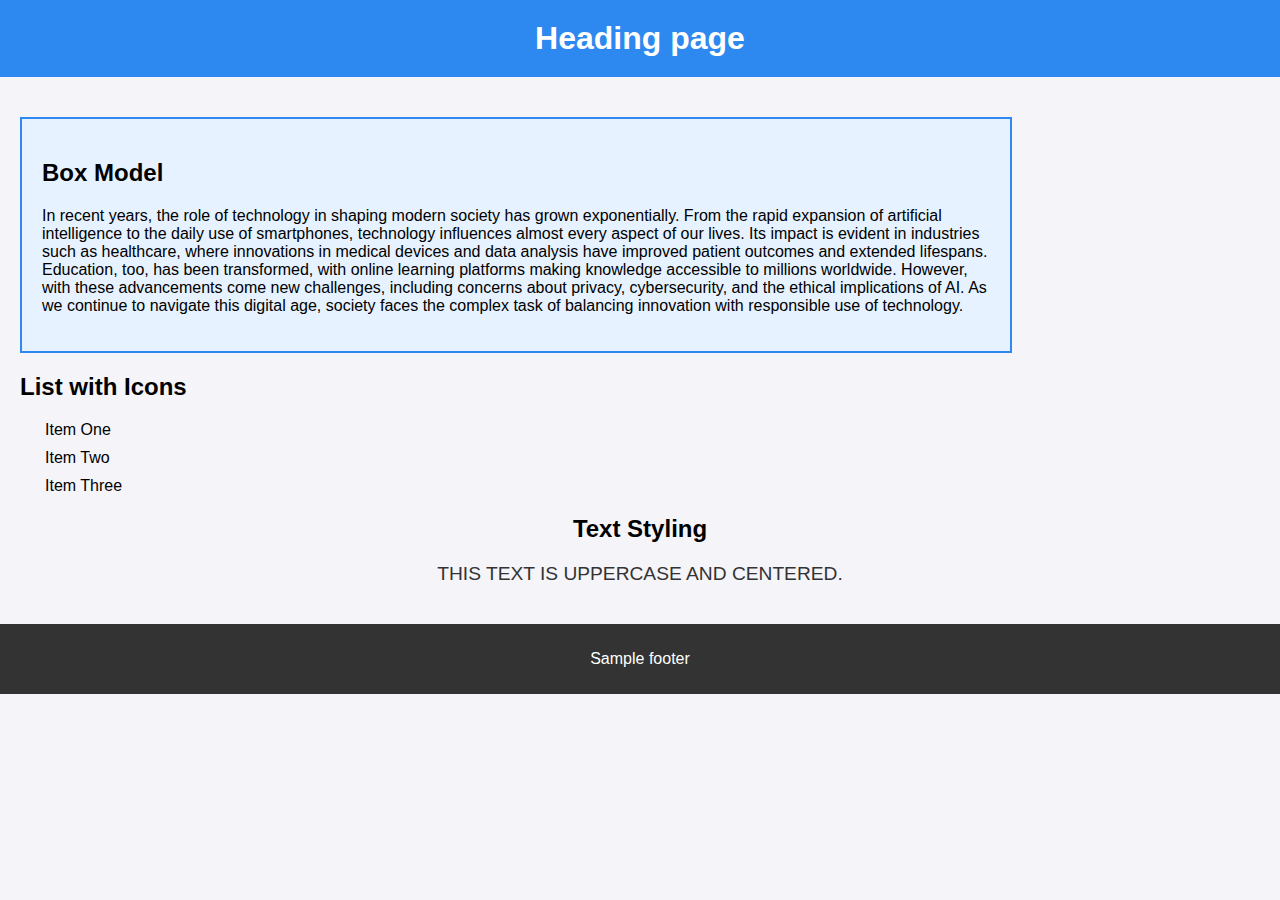
==== index2.html @ 35cddb0d "init commit" ====
<!DOCTYPE html>
<html lang="en">
<head>
    <meta charset="UTF-8">
    <meta name="viewport" content="width=device-width, initial-scale=1.0">
    <title>CSS Concepts</title>
    <link rel="stylesheet" href="styles.css">
</head>
<body>

    <header class="header">
        <h1>Heading page</h1>
    </header>

    <section class="content">
        <div class="box">
            <h2>Box Model</h2>
            <p>In recent years, the role of technology in shaping modern society has grown exponentially. From the rapid expansion of 
                artificial intelligence to the daily use of smartphones, technology influences almost every aspect of our lives. Its
                 impact is evident in industries such as healthcare, where innovations in medical devices and data analysis have improved
                  patient outcomes and extended lifespans. Education, too, has been transformed, with online learning platforms making
                   knowledge accessible to millions worldwide. However, with these advancements come new challenges, including concerns 
                   about privacy, cybersecurity, and the ethical implications of AI. As we continue to
                 navigate this digital age, society faces the complex task of balancing innovation with responsible use of technology.</p>
        </div>

        <div class="list-container">
            <h2>List with Icons</h2>
            <ul class="icon-list">
                <li>Item One</li>
                <li>Item Two</li>
                <li>Item Three</li>
            </ul>
        </div>

        <div class="text">
            <h2>Text Styling</h2>
            <p class="transform-text">This text is uppercase and centered.</p>
        </div>
    </section>

    <footer class="footer">
        <p> Sample footer </p>
    </footer>

</body>
</html>
---- styles.css ----
* {
   box-sizing: border-box; 
}

body {
   font-family: Arial, sans-serif;
   margin: 0;
   padding: 0;
   background-color: #f4f4f9;
}

.header {
   background-color: #2d89ef;
   color: #fff;
   text-align: center;
   padding: 20px;
}

.header h1 {
   margin: 0;
}

.content {
   padding: 20px;
}

.box {
   border: 2px solid #2d89ef;
   padding: 20px;
   margin: 20px 0;
   background-color: #e6f2ff;
   width: 80%;
}

.icon-list {
   list-style: none;
   padding: 0;
   margin: 0;
}

.icon-list li {
   background: url('https://via.placeholder.com/15') no-repeat left center;
   padding-left: 25px;
   margin-bottom: 10px;
}

.text {
   text-align: center;
}

.transform-text {
   text-transform: uppercase;
   font-size: 1.2em;
   color: #333;
}

.footer {
   background-color: #333;
   color: #fff;
   text-align: center;
   padding: 10px;
   position: relative;
   bottom: 0;
   width: 100%;
}
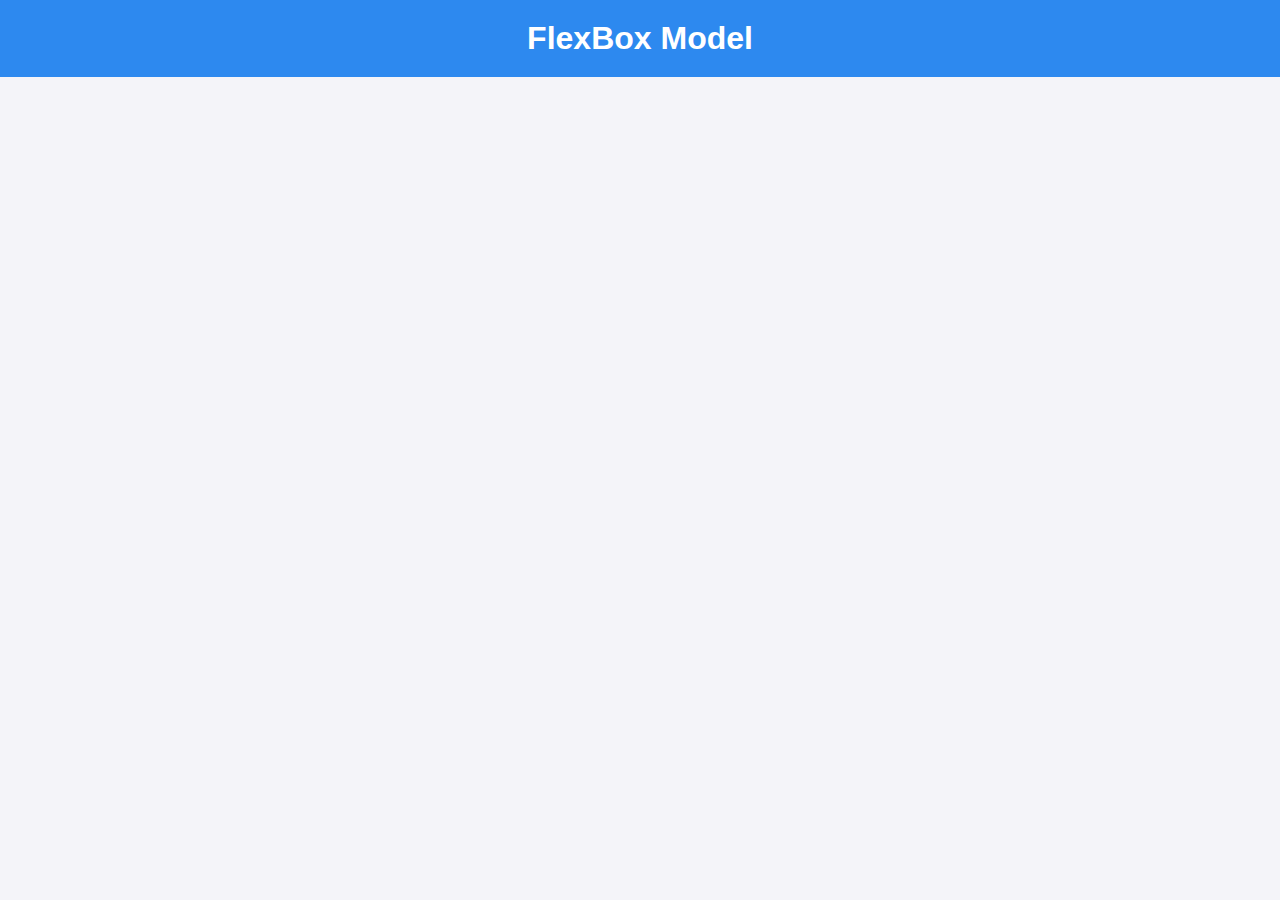
==== commit ec0fbd09: "secom commit" ====
--- a/index2.html
+++ b/index2.html
@@ -9,39 +9,7 @@
 <body>
 
     <header class="header">
-        <h1>Heading page</h1>
+        <h1>FlexBox Model</h1>
     </header>
-
-    <section class="content">
-        <div class="box">
-            <h2>Box Model</h2>
-            <p>In recent years, the role of technology in shaping modern society has grown exponentially. From the rapid expansion of 
-                artificial intelligence to the daily use of smartphones, technology influences almost every aspect of our lives. Its
-                 impact is evident in industries such as healthcare, where innovations in medical devices and data analysis have improved
-                  patient outcomes and extended lifespans. Education, too, has been transformed, with online learning platforms making
-                   knowledge accessible to millions worldwide. However, with these advancements come new challenges, including concerns 
-                   about privacy, cybersecurity, and the ethical implications of AI. As we continue to
-                 navigate this digital age, society faces the complex task of balancing innovation with responsible use of technology.</p>
-        </div>
-
-        <div class="list-container">
-            <h2>List with Icons</h2>
-            <ul class="icon-list">
-                <li>Item One</li>
-                <li>Item Two</li>
-                <li>Item Three</li>
-            </ul>
-        </div>
-
-        <div class="text">
-            <h2>Text Styling</h2>
-            <p class="transform-text">This text is uppercase and centered.</p>
-        </div>
-    </section>
-
-    <footer class="footer">
-        <p> Sample footer </p>
-    </footer>
-
 </body>
 </html>
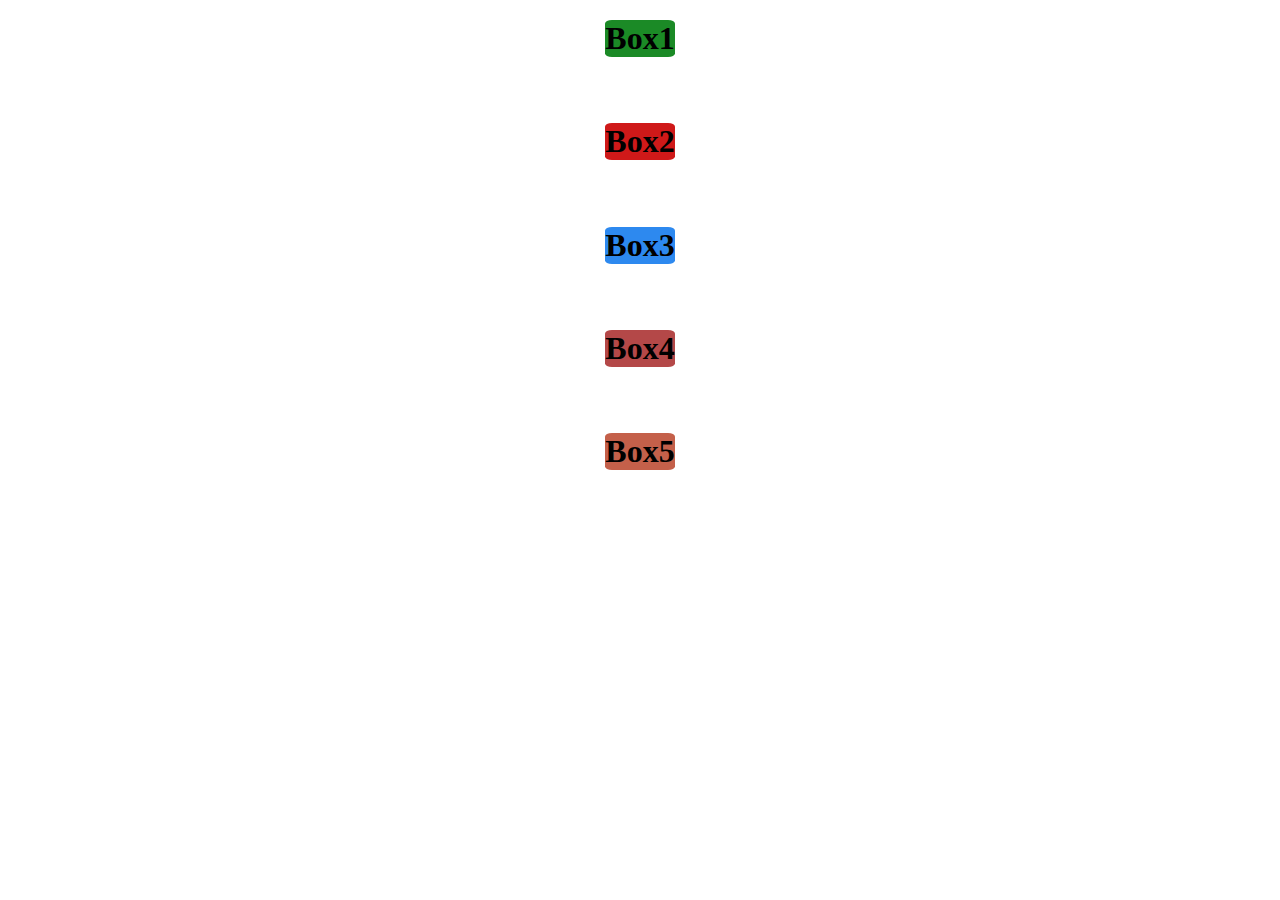
==== commit fe7ada39: "created new branch ui-101" ====
--- a/index2.html
+++ b/index2.html
@@ -3,13 +3,26 @@
 <head>
     <meta charset="UTF-8">
     <meta name="viewport" content="width=device-width, initial-scale=1.0">
-    <title>CSS Concepts</title>
-    <link rel="stylesheet" href="styles.css">
+    <title>Flex Model</title>
+    <link rel="stylesheet" href="style2.css">
 </head>
 <body>
-
     <header class="header">
-        <h1>FlexBox Model</h1>
+        <div class="box1">
+            <h1>Box1</h1>
+        </div>
+        <div class="box2">
+            <h1>Box2</h1>
+        </div>
+        <div class="box3">
+            <h1>Box3</h1>
+        </div>
+        <div class="box4">
+            <h1>Box4</h1>
+        </div>
+        <div class="box5">
+            <h1>Box5</h1>
+        </div>
     </header>
 </body>
 </html>
--- a/style2.css
+++ b/style2.css
@@ -0,0 +1,50 @@
+*{
+   margin: 0;
+   padding: 0%;
+}
+
+.header
+{
+   height: 50vh;
+   width: auto;
+   color: #fff;
+   text-align: center;
+   padding: 20px;
+   display: flex;
+   justify-content: space-between;
+   align-items: center;
+   flex-direction: column;
+   border-color: #2d89ef;
+   border-radius: 10%;
+
+}
+h1{
+   border-radius: 10%;
+   color: black;
+   height: auto
+}
+.box1{
+   border-radius: 10%;
+   background-color: #1b8a26;
+}
+
+.box2{
+   border-radius: 10%;
+   background-color: #cf1919;
+}
+
+.box3{
+   border-radius: 10%;
+   background-color: #2d89ef;
+}
+
+.box4{
+   border-radius: 10%;
+   background-color: #b44848;
+}
+
+.box5{
+   border-radius: 10%;
+   background-color: #c4604a;
+}
+
